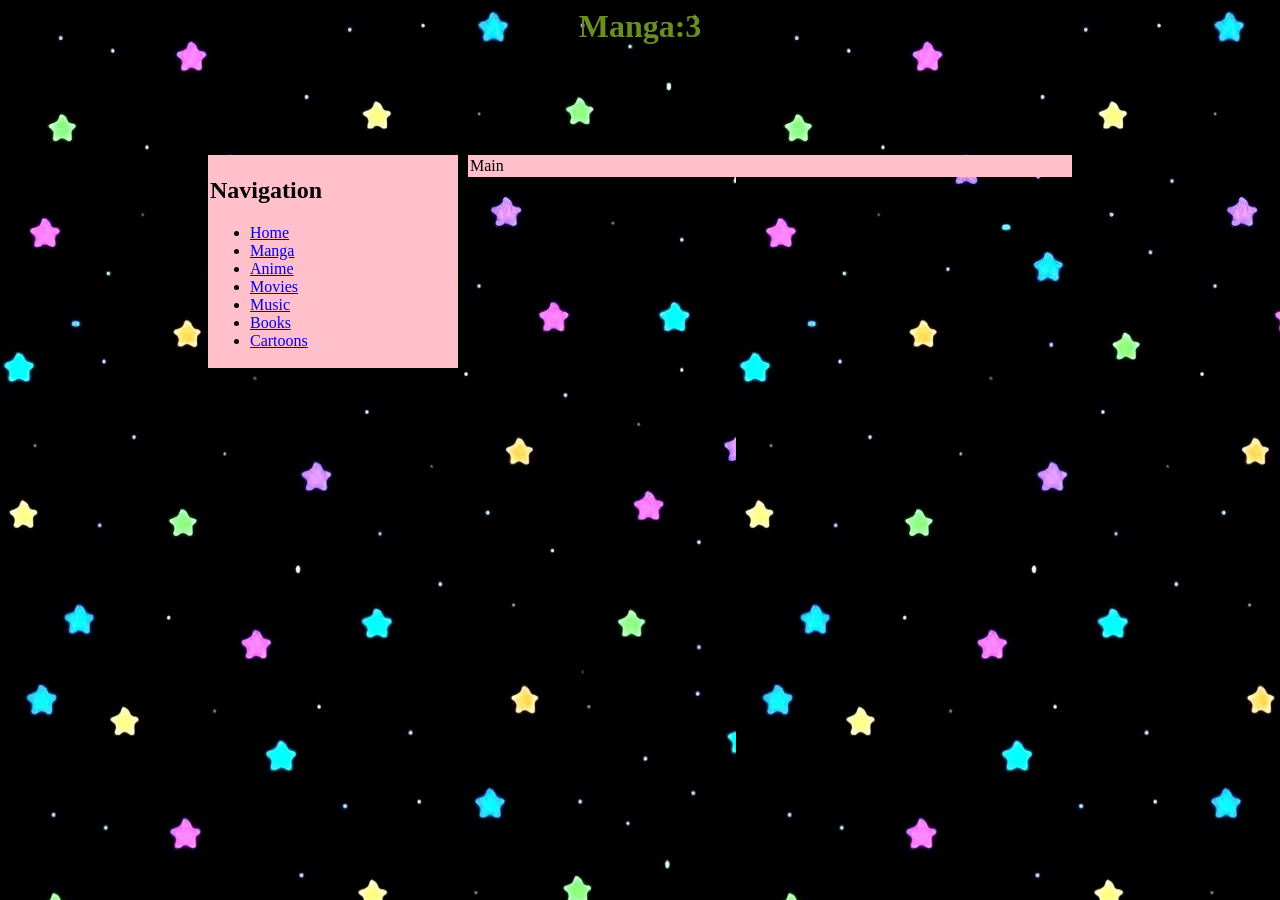
==== page.html @ a328699b "Add files via upload" ====
<head>
    <title>irinilo's.space</title>
</head>
<body>
    <h1 style="color:olivedrab">Manga:3 </h1>
</body>

 <style>
    .box{
        max-width: 1000px;
        margin: 100px 200px 300px;
        display: grid;
        grid-gap:10px;
        grid-template-columns: 250px;
    }

        nav{
            border: pink 2px solid;
        }
        main{
            border:pink 2px solid;
        }
        
        nav{
            grid-row: 2 / 3;
            grid-column: 1 / 2;
            height: max-content;
            background-color: pink;
         }
         main{
            grid-row: 2 / 3;
            grid-column: 2 / 3;
            height: max-content;
            background-color: pink; 
         }
 </style>
    <style>
    h1{
        text-align:center;
    }
       
        html{
            background-image: url(stars.jpg)
        
    }

 </style>
    

    <body>
    <div class="box">
 <nav style="color:black">
        <h2>Navigation</h2>
        <ul>
            <li style="color:black"> <a href="index.html">Home</a></li>
            <li style="color:black"> <a href="page.html">Manga</a></li>
            <li style="color:black"> <a href="anime.html">Anime</a></li>
            <li style="color:black"> <a href="movies.html">Movies</a></li>
            <li style="color:black"> <a href="music.html">Music</a></li>
            <li style="color:black"> <a href="books.html">Books</a></li>
            <li style="color:black"><a href="cartoons.html">Cartoons</a></li>
        </ul>
    </nav> 
    <main style="color:black">Main </main>
    </div>
</body>
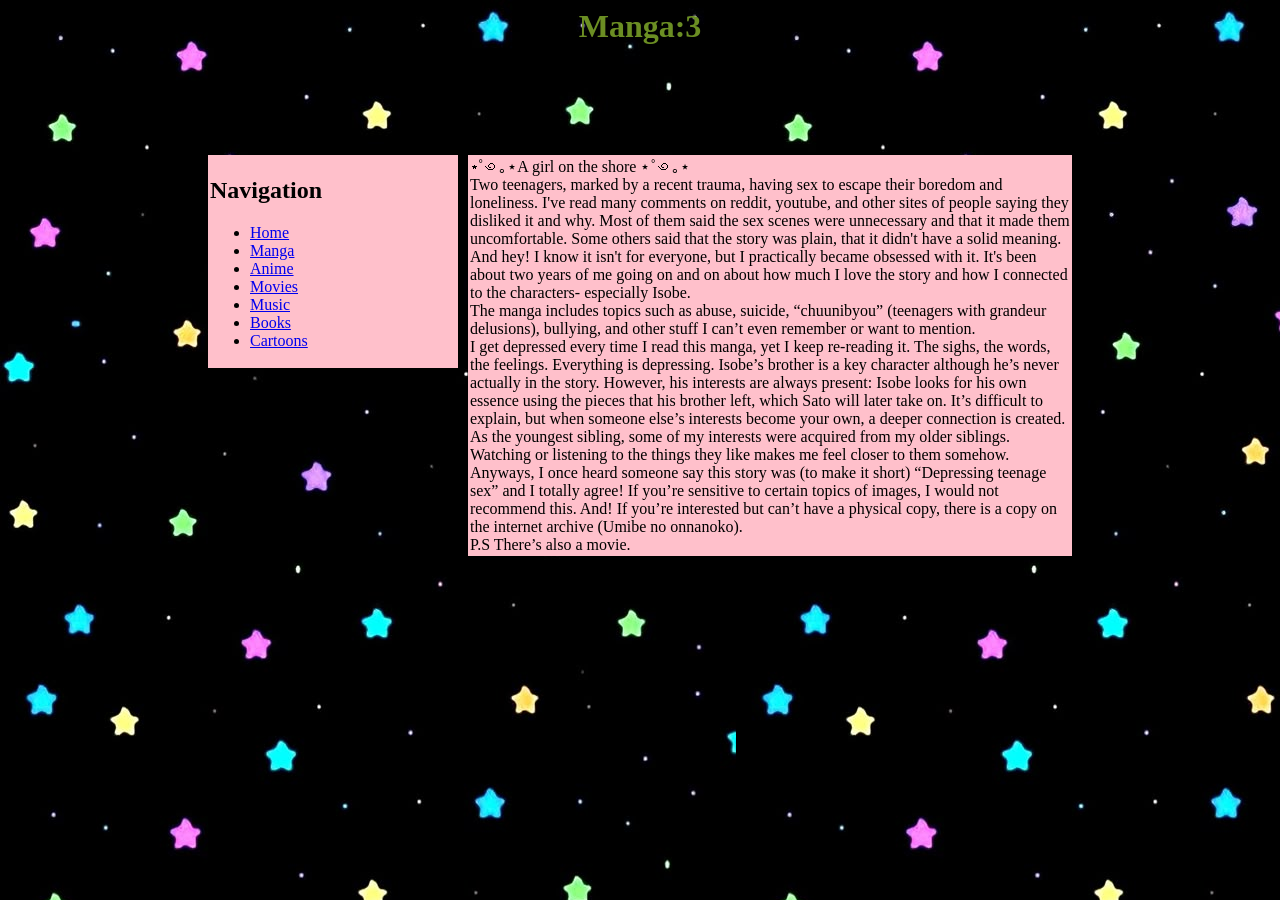
==== commit 112ecdf5: "Update page.html" ====
--- a/page.html
+++ b/page.html
@@ -61,7 +61,12 @@
             <li style="color:black"><a href="cartoons.html">Cartoons</a></li>
         </ul>
     </nav> 
-    <main style="color:black">Main </main>
+    <main style="color:black"> ⋆˚꩜｡⋆A girl on the shore
+⋆˚꩜｡⋆
+          <br> Two teenagers, marked by a recent trauma, having sex to escape their boredom and loneliness.  I've read many comments on reddit, youtube, and other sites of people saying they disliked it and why. Most of them said the sex scenes were unnecessary and that it made them uncomfortable. Some others said that the story was plain, that it didn't have a solid meaning. And hey! I know it isn't for everyone, but I practically became obsessed with it. It's been about two years of me going on and on about how much I love the story and how I connected to the characters- especially Isobe.
+            <br>The manga includes topics such as abuse, suicide, “chuunibyou” (teenagers with grandeur delusions), bullying, and other stuff I can’t even remember or want to mention. 
+            <br> I get depressed every time I read this manga, yet I keep re-reading it. The sighs, the words, the feelings. Everything is depressing. Isobe’s brother is a key character although he’s never actually in the story. However, his interests are always present: Isobe looks for his own essence using the pieces that his brother left, which Sato will later take on. It’s difficult to explain, but when someone else’s interests become your own, a deeper connection is created. As the youngest sibling, some of my interests were acquired from my older siblings. Watching or listening to the things they like makes me feel closer to them somehow. Anyways, I once heard someone say this story was (to make it short) “Depressing teenage sex” and I totally agree! If you’re sensitive to certain topics of images, I would not recommend this. And! If you’re interested but can’t have a physical copy, there is a copy on the internet archive (Umibe no onnanoko).
+            <br>  P.S There’s also a movie.  </main>
     </div>
 </body>
 
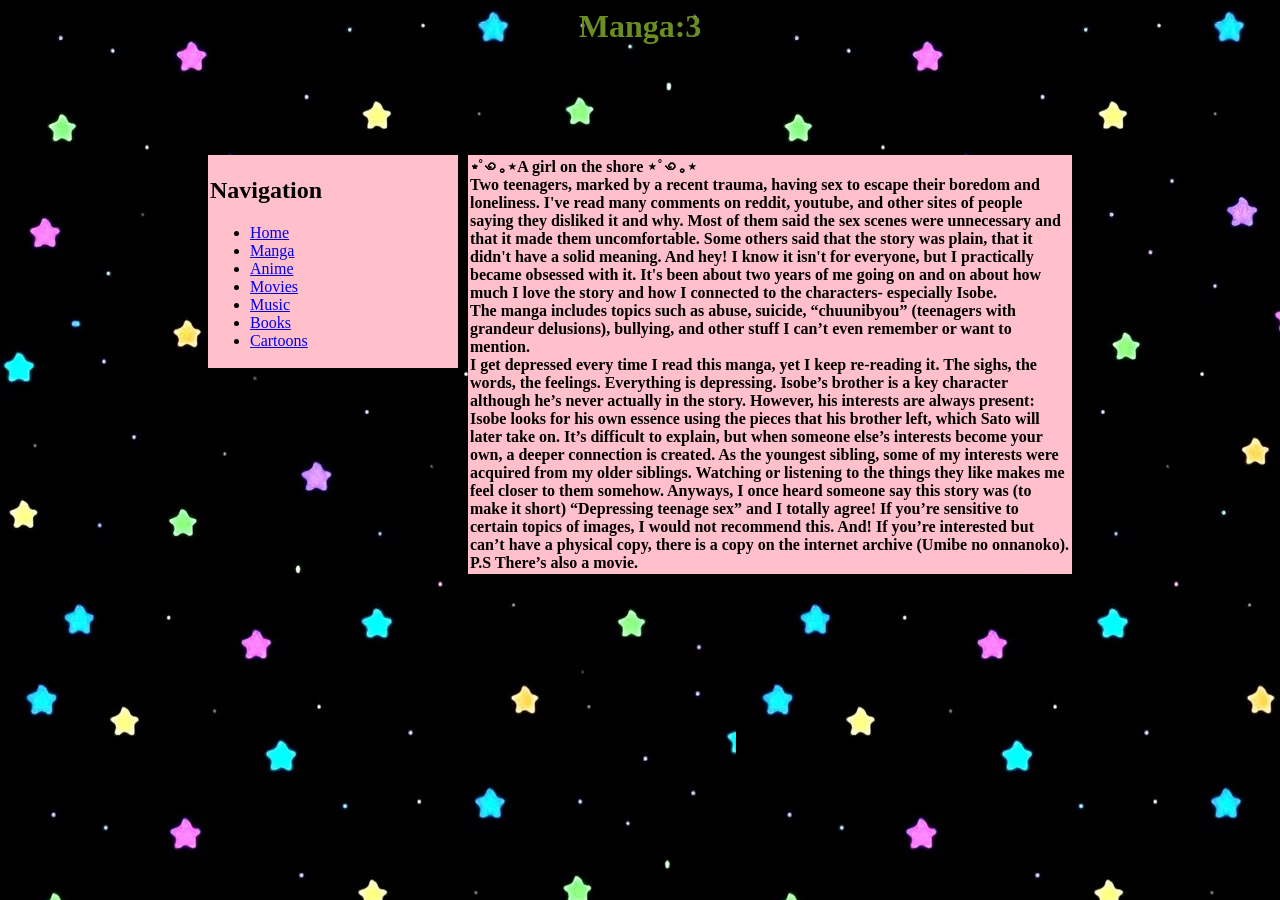
==== commit 0ac33f61: "Refactor HTML structure and styles" ====
--- a/page.html
+++ b/page.html
@@ -61,12 +61,12 @@
             <li style="color:black"><a href="cartoons.html">Cartoons</a></li>
         </ul>
     </nav> 
-    <main style="color:black"> ⋆˚꩜｡⋆A girl on the shore
+    <main style="color:black"> <b>⋆˚꩜｡⋆A girl on the shore
 ⋆˚꩜｡⋆
           <br> Two teenagers, marked by a recent trauma, having sex to escape their boredom and loneliness.  I've read many comments on reddit, youtube, and other sites of people saying they disliked it and why. Most of them said the sex scenes were unnecessary and that it made them uncomfortable. Some others said that the story was plain, that it didn't have a solid meaning. And hey! I know it isn't for everyone, but I practically became obsessed with it. It's been about two years of me going on and on about how much I love the story and how I connected to the characters- especially Isobe.
             <br>The manga includes topics such as abuse, suicide, “chuunibyou” (teenagers with grandeur delusions), bullying, and other stuff I can’t even remember or want to mention. 
             <br> I get depressed every time I read this manga, yet I keep re-reading it. The sighs, the words, the feelings. Everything is depressing. Isobe’s brother is a key character although he’s never actually in the story. However, his interests are always present: Isobe looks for his own essence using the pieces that his brother left, which Sato will later take on. It’s difficult to explain, but when someone else’s interests become your own, a deeper connection is created. As the youngest sibling, some of my interests were acquired from my older siblings. Watching or listening to the things they like makes me feel closer to them somehow. Anyways, I once heard someone say this story was (to make it short) “Depressing teenage sex” and I totally agree! If you’re sensitive to certain topics of images, I would not recommend this. And! If you’re interested but can’t have a physical copy, there is a copy on the internet archive (Umibe no onnanoko).
-            <br>  P.S There’s also a movie.  </main>
+            <br>  P.S There’s also a movie. </b> </main>
     </div>
 </body>
 
